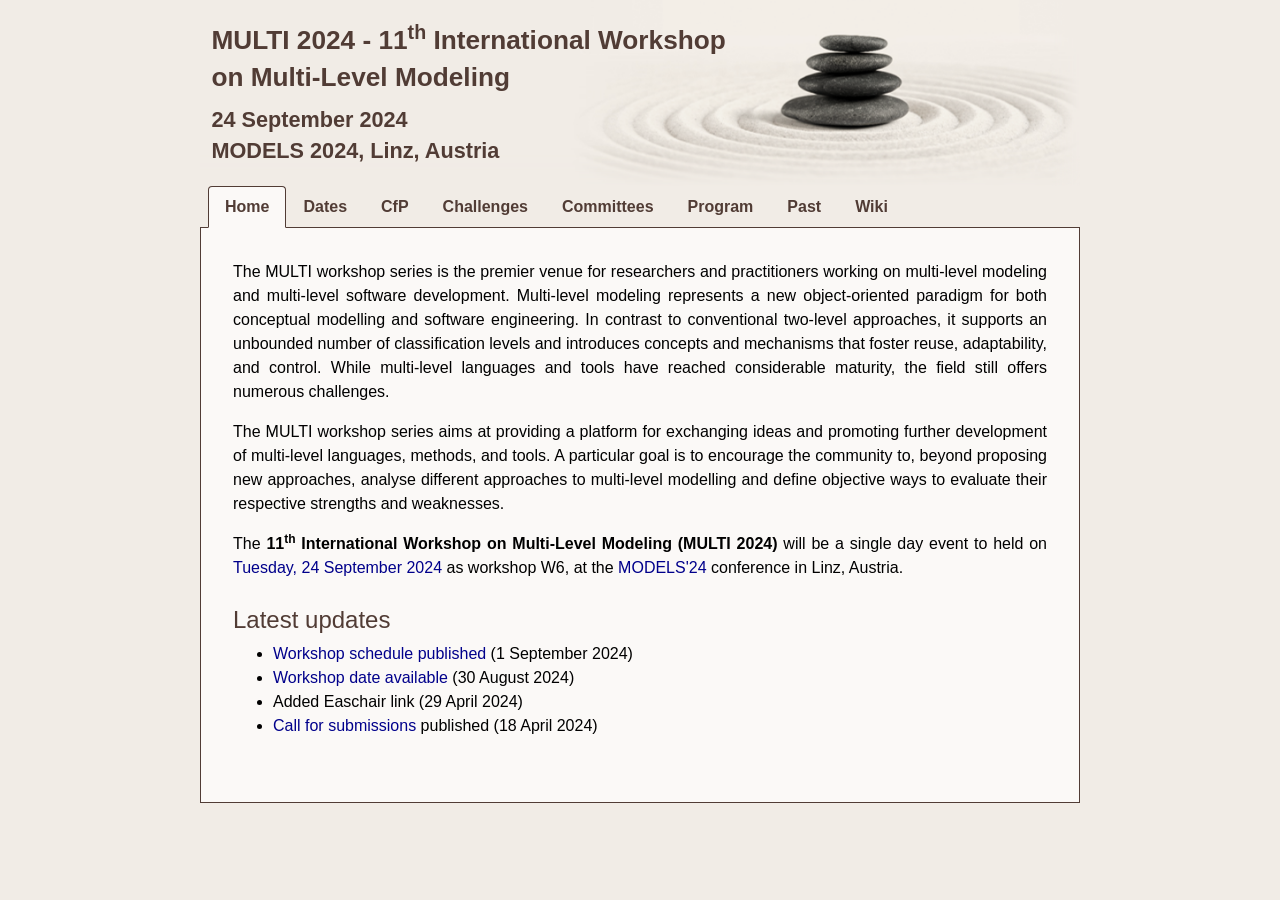
==== docs/2024/index.html @ 0a2c80f1 "Fixed HTML structure" ====
<!DOCTYPE html>
<html lang="en">

<head>
  <meta charset="utf-8">
  <link rel="stylesheet" href="bootstrap.min.css">
  <link rel="stylesheet" href="font-awesome.min.css">
  <meta name="viewport" content="width=device-width, initial-scale=1.0">

  <title>MULTI Workshop</title>
  <link rel="icon" type="image/x-icon" href="favicon.ico">

 <script async src="https://www.googletagmanager.com/gtag/js?id=G-89QVQG6KE0"></script>
<script>
  window.dataLayer = window.dataLayer || [];
  function gtag(){dataLayer.push(arguments);}
  gtag('js', new Date());

  gtag('config', 'G-89QVQG6KE0');
</script>
	
  <script type="application/javascript" src="https://code.jquery.com/jquery-3.3.1.slim.min.js"></script>
  <script type="application/javascript"
    src="https://cdnjs.cloudflare.com/ajax/libs/popper.js/1.12.9/umd/popper.min.js"></script>
  <script type="application/javascript"
    src="https://maxcdn.bootstrapcdn.com/bootstrap/4.0.0/js/bootstrap.min.js"></script>

  <script>
    $(document).ready(function () {
      var current = window.location.href;
      $('#nav li a').each(function () {
        var $this = $(this);
        if (current.indexOf($this.attr('href')) !== -1) {
          $this.tab('show');
        }
      })
    });
  </script>

  <style>
    body {
      color: black;
      background-color: #F1ECE6;
      font-family: Arial, Helvetica;
    }

    .container-fluid {
      max-width: 55em;
      min-width: 40em;
      margin: auto;
      padding-left: 0;
      padding-right: 0;
      background-color: #FBF9F7;
    }

    a {
      color: darkblue;
    }

    .header {
      width: 100%;
      text-align: center;
      position: relative;
    }

    .header img {
      width: 100%;
      min-width: 880px;
    }

    .header div {
      position: absolute;
      top: 0.5em;
      left: 0em;
      font-size: 19px;
      color: #513C35;
      text-align: left;
    }

    .header>div>p {
      padding: 10px;
      margin: 0px;
      font-weight: bold;
      white-space: nowrap;
    }

    .nav {
      background-color: #F1ECE6;
      flex-wrap: nowrap;
      border-color: #513C35;
    }

    .nav-tabs .nav-link {
      color: #513C35;
    }

    .nav-tabs .nav-item.show .nav-link,
    .nav-tabs .nav-link.active {
      color: #513C35;
      background-color: #FBF9F7;
      border-color: #513C35 #513C35 #FBF9F7;
      margin-bottom: -1px;
    }

    .nav-item:hover {
      background-color: #FBF9F7;
    }

    .nav-item>a {
      font-weight: bold;
    }

    .tab-content {
      border-left: thin solid #513C35;
      border-right: thin solid #513C35;
      border-bottom: thin solid #513C35;
    }

    .tab-pane {
      padding-left: 2em;
      padding-top: 2em;
      padding-right: 2em;
      margin-bottom: 4em;
      text-align: justify;
    }

    .col-sm-4 {
      padding: 1em;
    }

    .col-sm-4 img {
      height: 250px;
      border: thin solid black;
      text-align: left;
      padding: 0px;
      margin: 0px;
    }

    .col-sm-4 p {
      text-align: left;
      padding: 0.33em;
    }

    .h1, .h2, .h3, .h4, .h5, .h6, h1, h2, h3, h4, h5, h6 {
      margin-bottom: .5rem;
      font-weight: 500;
      line-height: 1.2;
      color: #513C35;
    }

    h2 {
      margin-top: 0em;
      margin-bottom: 0.5em;
    }

    h3 {
      font-size: 28px;
    }

    h4 {
      padding-top: 10px;
    }

    img.impression {
      width: 100%;
      max-width: 1000px;
      height: auto;
    }

    small {
      font-size: 16px;
      padding-bottom: 6px;
      color: #3399f3;
    }
	
	td.timeslot{
		width: 8.5%;
		padding-left: 16px;
		vertical-align: top;
	}
	
	td {
		text-align: left;
	}
	
	tr {
		padding-top: 10px;
	}
  </style>
</head>

<body>
  <div class="container-fluid">

    <div class="header">
      <img src="../img/stones.png" />
      <div style="zoom:1.14">
        <p style="font-size: 23px; line-height: 1.4; margin-bottom: -0.5em">
          MULTI 2024 - 11<sup>th</sup> International Workshop <br/>
          on Multi-Level Modeling</p>
        <p style="line-height: 1.4;">24 September 2024<br/>
          MODELS 2024, Linz, Austria</p>
        <!-- <p style="font-size: 23px; line-height: 1.4; margin-bottom: -0.5em">
          MULTI - International Workshop on<br>
          Multi-Level Modeling</p> -->
      </div>
    </div>
  </div>

  <div class="container-fluid">
    <ul class="nav nav-tabs" id="nav" style="padding-left: 0.5em">
      <li class="nav-item">
        <a class="nav-link active" data-toggle="tab" href="#home">Home</a>
      </li>
      <li class="nav-item">
        <a class="nav-link" data-toggle="tab" href="#dates">Dates</a>
      </li>
      <li class="nav-item">
        <a class="nav-link" data-toggle="tab" href="#cfp">CfP</a>
      </li>
      <li class="nav-item">
        <a class="nav-link" data-toggle="tab" href="#challenges">Challenges</a>
      </li> 
      <li class="nav-item">
        <a class="nav-link" data-toggle="tab" href="#committees">Committees</a>
      </li>
      <li class="nav-item">
        <a class="nav-link" data-toggle="tab" href="#program">Program</a>
      </li>
      <li class="nav-item">
        <a class="nav-link" data-toggle="tab" href="#past">Past</a>
      </li>
      <li class="nav-item">
        <a class="nav-link" href="https://homepages.ecs.vuw.ac.nz/Groups/MultiLevelModeling/" target="_blank">Wiki</a>
      </li>
    </ul>

	  
<!-- -------------------------------------------------------------------------------------------------------------------- -->
	  
    <div id="myTabContent" class="tab-content">

      <div class="tab-pane fade active show" id="home">
        <p>
          The MULTI workshop series is the premier venue for researchers and practitioners working on multi-level modeling and multi-level software development. Multi-level modeling represents a new object-oriented paradigm for both conceptual modelling and software engineering. In contrast to conventional two-level approaches, it supports an unbounded number of classification levels and introduces concepts and mechanisms that foster reuse, adaptability, and control. While multi-level languages and tools have reached considerable maturity, the field still offers numerous challenges.
        </p>
        <p>
          The MULTI workshop series aims at providing a platform for exchanging ideas and promoting further development of multi-level languages, methods, and tools. A particular goal is to encourage the community to, beyond proposing new approaches, analyse different approaches to multi-level modelling and define objective ways to evaluate their respective strengths and weaknesses.
        </p>
        <p>
          The <b>11<sup>th</sup> International Workshop on Multi-Level Modeling (MULTI 2024)</b> will be a single day event to held on <a href="https://conf.researchr.org/program/models-2024/program-models-2024/?date=Tue%2024%20Sep%202024">Tuesday, 24 September 2024</a> as workshop W6, at the <a href="https://conf.researchr.org/home/models-2024">MODELS'24</a> conference in Linz, Austria.
        </p>

        <h4>Latest updates</h4>   
        <ul>
          <li> <a href="https://multi-workshop.github.io/2024/index#program">Workshop schedule published</a> (1 September 2024)</li>
          <li> <a href="https://multi-workshop.github.io/2024/index.html#dates">Workshop date available</a> (30 August 2024)</li>
	  <li> Added Easchair link (29 April 2024)</li>
          <li> <a href="https://multi-workshop.github.io/2024/index.html#cfp">Call for submissions</a> published (18 April 2024)</li>
	</ul>
      </div>

	    
<!-- -------------------------------------------------------------------------------------------------------------------- -->
	  
	  
  <div class="tab-pane fade" id="dates">
  <h2 class="pb-2">Important Dates</h2>

  <ul>
    <li>Paper Submission: <del> 5 </del>&nbsp;10 July 2024 (AoE)</li>
    <li>Authors Notification: 7 August 2024</li>
    <li>Camera-ready Papers: 16 August 2024</li>
    <li>Workshop: <a href="https://conf.researchr.org/program/models-2024/program-models-2024/?date=Tue%2024%20Sep%202024">24 September 2024</a></li>
  </ul>

  </div>

	    
<!-- -------------------------------------------------------------------------------------------------------------------- -->
	  
<div class="tab-pane fade" id="cfp">
  <h2>Call for Papers</h2>	
  <p> MULTI 2024 invites submissions of four different types: 
    <ul>
      <li>regular research papers (10 pages).</li>
      <li><a href="https://multi-workshop.github.io/2024/index#challenges">challenge</a> papers (10 pages).</li>
      <li>position papers (5 pages).</li>
      <li>industrial abstracts (2 pages).</li>
    </ul>
  </p>

  <h4 class="pb-2">Topics</h4>
  <p>
    Topics for regular and position papers include, but are not limited to:
  </p> 

  <ul>
    <li>the nature of elements in a multi-level hierarchy and how to best represent and present them.</li>
    <li>the importance and role of deep characterization mechanisms, including potency and its variants.</li>
    <li>the structure of MLM frameworks.</li>
    <li>fundamental aspects of MLM, such as model composition and decomposition.</li>
    <li>formal approaches to MLM.</li>
    <li>tool support for MLM.</li>
    <li>MLM in education.</li>
    <li>model management (transformation, code generation etc.) in a multi-level setting.</li>
    <li>integration of modelling and programming languages in a multi-level setting.</li>
    <li>constraints in a multi-level setting.</li>
    <li>definition of behavioral semantics in a multi-level setting.</li>
    <li>methods and techniques for discovering clabjects and their specializations and classification relationships.</li>
    <li>design patterns addressing when and how to apply multi-level metamodelling.</li>
    <li>case studies demonstrating advantages of multi-level techniques.</li>
    <li>applying MLM to large and/or real-world problems.</li>
    <li>criteria and approaches for comparing MLM approaches.</li>
  </ul>

  <h4 class="pb-2">Submission guidelines</h4>
  <p>
    All authors must submit their contributions a PDF file <a href="https://easychair.org/conferences/?conf=multi2024">via EasyChair</a>.
  </p>
  <p>
    Industrial abstract authors need to submit a single-page PDF file containing the title of their contribution, the name and affiliation of authors, and a abstract of the multi-level problem they want to share in the workshop.
  </p>
  <p>
    Paper authors need to submit their contributions as PDF files. These papers should follow the same formatting instructions used for the main track, available at <a href="https://www.acm.org/publications/proceedings-template">https://www.acm.org/publications/proceedings-template</a> for both LaTeX and Word users. LaTeX users must use the provided acmart.cls and ACM-Reference-Format.bst without modification, enable the conference format in the preamble of the document (i.e., \documentclass[sigconf,review]{acmart}), and use the ACM reference format for the bibliography (i.e., \bibliographystyle{ACM-Reference-Format}). The review option adds line numbers, thereby allowing referees to refer to specific lines in their comments.
  </p>
  <p>
    Accepted papers will be included in the <a href="https://conf.researchr.org/series/models"> MODELS 2024</a> companion published by the ACM. Accepted industrial abstracts will be published on the MULTI 2024 workshop website.
  </p>

  <h4 class="pb-2">Additional notes for paper authors</h4>
  <p>
    Note that by submitting a paper to a MODELS workshop, authors acknowledge that they are aware of and agree to be bound by the <a href="https://www.acm.org/publications/policies/plagiarism">ACM Policy and Procedures on Plagiarism</a>. In particular, papers submitted to MULTI 2024 must not have been published elsewhere and must not be under review or submitted for review elsewhere while under consideration for MULTI 2024.
  </p>
  <p>
    In addition, by submitting your article, you are hereby acknowledging that you and your co-authors are subject to all <a href="https://www.acm.org/publications/policies">ACM Publications Policies</a>, including ACM's new <a href="https://www.acm.org/publications/policies/research-involving-human-participants-and-subjects">Publications Policy on Research Involving Human Participants and Subjects</a>. Alleged violations of this policy or any ACM Publications Policy will be investigated by ACM and may result in a full retraction of your paper, in addition to other potential penalties, as per ACM Publications Policy.
  </p>
  <p>
    Paper authors must ensure that all authors <a href="https://orcid.org/register">obtain an ORCID ID</a>, so you can complete the publishing process for your accepted paper. ACM has been involved in ORCID from the start and the MODELS conference have recently <a href="https://authors.acm.org/author-resources/orcid-faqs">made a commitment to collect ORCID IDs from all of their published authors</a>.
  </p>
  </div>

	    
<!-- -------------------------------------------------------------------------------------------------------------------- -->
	    
<div class="tab-pane fade" id="challenges">
<h2>Challenges</h2>

<p> Multi-level modeling challenges are designed as benchmark modeling scenarios that aim to support objective comparisons
	between multi-level modeling approaches, allow technologies to demonstrate their abilities, stress-test technologies in order to expose potential weaknesses, and deepen the mutual understanding of approaches.
</p>
	  
<!--
  <p>Multi-level modeling addresses the modeling of subject domains that benefit from an explicit recognition of multiple 
	  levels of domain representation, such as software development, process modeling, capturing organizational roles,
	  biological taxonomies, product hierarchies, and so on. Over the span of two decades many approaches for multi-level
	  modeling have been proposed, all sharing the goal of extending traditional two-level approaches with constructs and 
	  concepts that naturally support multiple levels of domain representation, with the goal to increase model expressiveness while
	  simultaneously reducing model complexity.</p>

<p>Numerous advances in multi-level modeling approaches and tools have, however, lead to a proliferation of available 
	approaches, thus displaying a lack of consensus on what kinds of constructs and concepts provide the best support
	for multi-level modeling. In part, differences are owed to different application targets or different prioritizations
	of desirable model properties, yet not all existing differences can necessarily be motivated in this manner.
	Some differences at both foundational and realization levels may be perfectly justifiable while others may be
	reconcilable without diminishing effects.</p>
-->
	  
<h3>Warehouse Challenge</h3>	  
<p>  The "Warehouse" challenge references a domain featuring representations of product copies, product specifications and product specification types. 
	 A particular emphasis is on how to guarantee certain properties at the product level without fully determining them, in other words, to support flexible but constrained variability.
</p>
 <p>
	The submission requirements for the Warehous Challenge and the domain example to use are available from
	the <a href="../files/challenges/MULTI%20Warehouse%20Challenge.pdf">MULTI Warehouse Challenge Description</a>. In particular note that submitted solutions must have the subtitle
	"A contribution to the MULTI Warehouse challenge".
</p>
 <p>
	If you would like to receive any kind of clarification regarding the challenge requirements, please contact the challenge authors who will be more than happy to answer any questions.
</p>		  
	
<h3>Collaborative Comparison Challenge</h3>
<p>The Collaborative Comparison challenge aims at improving the mutual understanding of approaches within the multi-level modeling community
	by encouraging collaborations which are an opportunity to justify and thus clarify the need for existing differences,
	or, alternatively, lead towards homogenizing multi-level modeling.
</p>

<p>Towards this end, the Collaborative Comparison Challenge specifically
	requires the application of two or more approaches to a prescribed domain example and mandates the discussion of commonalities and
	differences between the approaches in a joint paper authored by proponents of different multi-level modeling approaches.
</p>

<p>Commonalities and differences should be discussed as they manifest themselves in the conceptualization of the domain example 
	but also at a more general level. Respective discussion subjects which authors may choose to elaborate on 
	include, but are not limited to, fundamental concepts such as the nature of levels, cross-level relationships, 
	classification vs generalization, deep characterization, the treatment of attributes and operations, and the use
	of structural and behavioral constraints.
</p>

<p> Discussions should seek to explore justifications for, and/or potential reconciliations of, fundamental differences 
	rather than just documenting realization choices. An optional avenue towards contributing to the clarification of
	differences is the formalization of foundational concepts, thereby possibly discovering open questions and/or 
	potential for unification.</p>

<p> The submission requirements for the Collaborative Comparison Challenge and the domain example to use are available from
	the <a href="../files/challenges/MULTI%20Collaborative%20Comparison%20Challenge.pdf">MULTI Comparison Challenge Description</a> [1]. 
	In particular note that submitted solutions must have the subtitle
	"A contribution to the MULTI Collaborative Comparison challenge".
</p>
	
<br>	  
	
<h3>Previous Challenges</h3>	  
<p>Solutions to the <a href="../files/challenges/MULTI%20Process%20Challenge.pdf">MULTI Process Challenge</a> [2] are still welcome. Note that submitted solutions must have the subtitle
	"A contribution to the MULTI Process challenge".</p> 
	 
  <h3>References</h3>
	
  <table style="margin-left: 0.5em;">
  
  <tr style="margin-bottom: 0.5em;"><td style="vertical-align: top;">[1]&nbsp;</td> 
  <td><p style="margin-bottom: 0.5em;">G. Mezei, T. Kühne, V. Carvalho and B. Neumayr, "The MULTI Collaborative Comparison Challenge," 2021 ACM/IEEE International Conference on Model Driven Engineering Languages and Systems Companion (MODELS-C), Fukuoka, Japan, 2021, pp. 495-496, doi: 10.1109/MODELS-C53483.2021.00077.
	  </p>
  </td></tr>
  
  <tr><td style="vertical-align: top;">[2]&nbsp;</td> 
  <td>J. P. A. Almeida, A. Rutle, M. Wimmer and T. Kühne, "The MULTI Process Challenge," 2019 ACM/IEEE 22nd International Conference on Model Driven Engineering Languages and Systems Companion (MODELS-C), Munich, Germany, 2019, pp. 164-167, doi: 10.1109/MODELS-C.2019.00027.
  </td></tr>
  </table>	  
	  
<br><br>	  
</div>

	    

<!-- -------------------------------------------------------------------------------------------------------------------- -->  

      <div class="tab-pane fade" id="committees">
        <h2>Organizers</h2>

        <div class="card-deck">
          <div class="card">
            <img src="../img/people/claudenir-fonseca.jpg" class="card-img-top" alt="Gergely" />
            <div class="card-body">
              <h5 class="card-title">Claudenir Fonseca</h5>
              <p class="card-text text-left">University of Twente, Netherlands</p>
            </div>
          </div>
          <div class="card">
            <img src="../img/people/fernando-macias.jpg" class="card-img-top" alt="Gergely" />
            <div class="card-body">
              <h5 class="card-title">Fernando Macías</h5>
              <p class="card-text text-left">IMDEA Software Institute, Spain</p>
            </div>
          </div>
          <div class="card">
            <img src="../img/people/gergely_mezei.jpg" class="card-img-top" alt="Gergely" />
            <div class="card-body">
              <h5 class="card-title">Gergely Mezei</h5>
              <p class="card-text text-left">Budapest University of Technology and Economics, Hungary</p>
            </div>
          </div>
        </div>

        <br>

        <h2>Program Committee</h2>

        <ul>
          <li>Adrian Rutle, Western Norway University of Applied Sciences, Norway</li>
          <li>Andreas Prinz, University of Agder, Norway</li>
          <li>Bernd Neumayr, Johannes Kepler University Linz, Austria</li>
          <li>Chris Partridge, BORO Solutions, University of Westminster, UK</li>
          <li>Christoph G. Schuetz, Johannes Kepler University Linz, Austria</li>
          <!-- <li>Claudenir Fonseca, University of Twente, Netherlands</li> -->
          <li>Colin Atkinson, University of Mannheim, Germany</li>
          <li>Ferenc Somogyi, Budapest University of Technology and Economics, Hungary</li>
          <!-- <li>Fernando Macías, IMDEA Software Institute, Spain</li> -->
          <li>Georg Grossmann, University of South Australia, Australia</li>
          <!-- <li>Gergely Mezei, Budapest University of Technology and Economics, Hungary</li> -->
          <li>Jens Gulden, Utrecht University, Netherlands</li>
          <li>João Paulo A. Almeida, Federal University of Espírito Santo, Brazil</li>
          <li>Juan de Lara, Universidád Autónoma de Madrid, Spain</li>
          <li>Manuel Wimmer, Johannes Kepler University Linz, Austria</li>
          <li>Marian Daun, University of Duisburg-Essen, Germany</li>
          <li>Markus Stumptner, University of South Australia, Australia</li>
          <li>Matt Selway, University of South Australia, Australia</li>
          <li>Mira Balaban, Ben-Gurion University of the Negev, Israel</li>
          <li>Monika Kaczmarek, University Duisburg Essen, Germany</li>
          <li>Ulrich Frank, University of Duisburg-Essen, Germany</li>
          <li>Victorio Albani Carvalho, Federal Institute of Espírito Santo, Brazil</li>
          <li>Thomas Kühne, Victoria University of Wellington, New Zealand</li>
          <li>Zoltán Theisz, thyssenkrupp Components Technology Ltd., Hungary</li>
          <li>Manfred Jeusfeld, University of Skövde, Sweden</li>
          <!-- <li>Esther Guerra, Universidad Autónoma de Madrid, Spain</li> -->
          <!-- <li>Cesar Gonzalez-Perez, Incipit CSIC,Spain</li> -->
        </ul>

        <h2>Steering Committee</h2>

        <ul>
          <li> Colin Atkinson, University of Mannheim, Germany</li>
          <li> Thomas Kühne, Victoria University of Wellington, New Zealand</li>
          <li> Juan de Lara, Universidad Autónoma de Madrid, Spain</li>
        </ul>
        <br><br>
      </div>
	  

<!-- -------------------------------------------------------------------------------------------------------------------- -->

<div class="tab-pane fade" id="program">
<h2>Program</h2>

<p>Welcome to the program of MULTI 2024! The workshop will place in room <b><a href="https://conf.researchr.org/room/models-2024/models-2024-venue-ws---tetris">WS Tetris</a></b>. You can find a satellite events schedule at the <a href="https://conf.researchr.org/program/models-2024/program-models-2024">MODELS 2024</a> site. The time slots for paper presentations include around 10 minutes for discussion. </p>

<h4>Tuesday, 24 September </h4>

<table width="95%">
<tr><td colspan="2"><h4>Session 1 (Foundations)<br> 09:00 - 10:30</h4><h6>Chair: Georg Grossman</h6></td></tr>
<tr><td class="timeslot">09:00</td><td>Welcome and introduction</td></tr>
<tr><td class="timeslot">09:15</td><td><i> Association Types: Motivation, Specification and Implementation with the XModelerML</i><br>Ulrich Frank and Daniel Töpel <a href="slides/multi2024-s1-1-frank.pdf" target="_blank">[slides]</a></td></tr>
<tr><td class="timeslot">09:45</td><td><i> Misconceptions about Potency-Based Deep Instantiation</i><br>Colin Atkinson, Thomas Kühne and Arne Lange <a href="slides/multi2024-s1-2-atkinson.pdf" target="_blank">[slides]</a></td></tr>
<tr><td class="timeslot">10:15</td><td>Discussion</td></tr>
<tr height="30px;"></tr>


<tr><td class="timeslot">10:30</td><td>Coffe break</td></tr>
<tr height="30px;"></tr>

<tr><td colspan="2"><h4>Session 2 (Integrations and Collaboration)<br>11:00 - 12:30</h4><h6>Chair: Ulrich Frank</h6></td></tr>
<tr><td class="timeslot">11:00</td><td><i>Towards Deep Reactions in Multi-Level, Multi-View Modeling</i><br>Thomas Weber, Monalisha Ojha, Mohammad Sadeghi, Lars König, Martin Armbruster, Arne Lange, Erik Burger and Colin Atkinson <a href="slides/multi2024-s2-1-weber.pdf" target="_blank">[slides]</a></td></tr>
<tr><td class="timeslot">11:30</td><td><i>Mediation-Based MLM in USE</i><br>Mira Balaban, Lars Hamann, Gil Khais, Amiel Amram Saad, Azzam Maraee and Arnon Sturm <a href="slides/multi2024-s2-2-balaban.ppsx" target="_blank">[slides]</a></td></tr>
<tr><td class="timeslot">12:00</td><td><i>FMMLx and DLM —<br>
                                                                     A Contribution to the MULTI Collaborative Comparison Challenge</i><br>Thomas Kühne and Pierre Maier <a href="slides/multi2024-s2-3-kuehne.pdf" target="_blank">[slides]</a></td></tr>

<tr height="30px;"></tr>
<tr><td class="timeslot">12:30</td><td>Lunch break</td></tr>
<tr height="30px;"></tr>


<tr><td colspan="2"><h4>Session 3 (The Warehouse challenge)<br>14:00 - 15:30</h4><h6>Chair: Colin Atkinson</h6></td></tr>
<tr><td class="timeslot">14:00</td><td><i> Multi-Level Modeling with DMLA —<br>
                                                                       A contribution to the MULTI Warehouse challenge</i><br>Gergely Mezei, Ferenc Attila Somogyi, Norbert Somogyi and Gergely Gembela <a href="slides/multi2024-s3-1-mezei.pdf" target="_blank">[slides]</a></td></tr>
<tr><td class="timeslot">14:30</td><td><i>  Modeling a Warehouse system using refinements and decomposition —<br>
                                                                       A contribution to the MULTI Warehouse challenge</i><br>Georg Hinkel <a href="slides/multi2024-s3-2-hinkel.pdf" target="_blank">[slides]</a></td></tr>
<tr><td class="timeslot">15:00</td><td><i>  Modeling a Warehouse with SLICER —<br>
                                                                       A contribution to the MULTI Warehouse challenge</i><br>Yuhong Fu, Matt Selway, Georg Grossmann, Karamjit Kaur and Markus Stumptner <a href="slides/multi2024-s3-3-fu.pdf" target="_blank">[slides]</a></td></tr>
<tr height="30px;"></tr>


<tr><td class="timeslot">15:30</td><td>Coffe break</td></tr>
<tr height="30px;"></tr>


<tr><td colspan="2"><h4>Session 4 (Challenges ahead of Multi-level modeling)<br>16:00 - 17:30</h4><h6>Chair: Gergely Mezei</h6></td></tr>
<tr><td class="timeslot">16:00</td><td>Panel discussion - Practical and theoretical challenges <a href="slides/multi2024-s4-mezei.pdf" target="_blank">[slides]</a></td></tr>
<tr><td class="timeslot">17:15</td><td>Closing</td></tr>
<tr height="30px;"></tr>

</table>	
</div>  


<!-- -------------------------------------------------------------------------------------------------------------------- -->
	    
      <div class="tab-pane fade" id="past">
        <h2>Previous MULTI Workshops</h2>

        <ul class="past">
          <li style="margin-bottom: 0.5em"><a href="https://jku-win-dke.github.io/MULTI2023/">10th International Workshop
              on Multi-Level Modelling</a>, MODELS 2023, Västerås, Sweden.<br>
            (&#8594; <a href="https://ieeexplore.ieee.org/xpl/conhome/10350358/proceeding">2023 ACM/IEEE 26th MODELS Companion
              Proceedings</a>)<br>
          </li>
          <li style="margin-bottom: 0.5em"><a href="https://jku-win-dke.github.io/MULTI2022/">9th International Workshop
              on Multi-Level Modelling</a>, MODELS 2022, Montreal, Canada, Hybrid.<br>
            (&#8594; <a href="https://dl.acm.org/doi/proceedings/10.1145/3550356">2022 ACM/IEEE 25th MODELS Companion
              Proceedings</a>)<br>
          </li>
          <li style="margin-bottom: 0.5em"> <a href="https://jku-win-dke.github.io/MULTI2021/">8th International
              Workshop on Multi-Level Modelling</a>, MODELS 2021, Fukuoka, Japan, Virtual.<br>
            (&#8594; <a href="https://ieeexplore.ieee.org/xpl/conhome/9643592/proceeding">2021 ACM/IEEE 24th MODELS
              Companion Proceedings</a>)<br>
          </li>
          <li style="margin-bottom: 0.5em"> <a href="https://www.wi-inf.uni-duisburg-essen.de/MULTI2020/">7th
              International Workshop on Multi-Level Modelling</a>, MODELS 2020, Montreal, Canada.<br>
            (&#8594; <a href="https://dl.acm.org/doi/proceedings/10.1145/3417990#heading14">2020 ACM/IEEE 23rd MODELS
              Companion Proceedings</a>)<br>
          </li>
          <li style="margin-bottom: 0.5em"> <a href="https://www.wi-inf.uni-duisburg-essen.de/MULTI2019/">6th
              International Workshop on Multi-Level Modelling</a>, MODELS 2019, Munich, Germany.<br>
            (&#8594; <a href="https://ieeexplore.ieee.org/xpl/conhome/8892449/proceeding">2019 ACM/IEEE 22nd MODELS
              Companion Proceedings</a>)<br>
          </li>
          <li style="margin-bottom: 0.5em"> <a href="https://www.wi-inf.uni-duisburg-essen.de/MULTI2018/">5th
              International Workshop on Multi-Level Modelling</a>, MODELS 2018, Copenhagen, Denmark.<br>
            (&#8594; <a href="http://ceur-ws.org/Vol-2245/">CEUR Proceedings Vol-2245</a>)<br>
          </li>
          <li style="margin-bottom: 0.5em"> <a href="https://www.wi-inf.uni-duisburg-essen.de/MULTI2017/">4th
              International Workshop on Multi-Level Modelling</a>, MODELS 2017, Austin, Texas, USA.<br>
            (&#8594; <a href="http://ceur-ws.org/Vol-2019/">CEUR Proceedings Vol-2019</a>)<br>
          </li>
          <li style="margin-bottom: 0.5em"> <a href="http://swt4.informatik.uni-mannheim.de/multi-2016/">3nd
              International Workshop on Multi-Level Modelling</a>, MODELS 2016, Saint-Malo, France.<br>
            (&#8594; <a href="http://ceur-ws.org/Vol-1722/">CEUR Proceedings Vol-1722</a>)<br>
          </li>
          <li style="margin-bottom: 0.5em"> <a href="http://miso.es/multi/2015/">2nd International Workshop on
              Multi-Level Modelling</a>, MODELS 2015, Ottawa, Canada.<br>
            (&#8594; <a href="http://ceur-ws.org/Vol-1505/">CEUR Proceedings Vol-1505</a>)<br>
          </li>
          <li style="margin-bottom: 0.5em"> <a href="http://miso.es/multi/2014/">1st International Workshop on
              Multi-Level Modelling</a>, MODELS 2014, Valencia, Spain.<br>
            (&#8594; <a href="http://ceur-ws.org/Vol-1286/">CEUR Proceedings Vol-1286</a>)
          </li>
        </ul>
      </div>
    </div>
  </div>
</body>
</html>
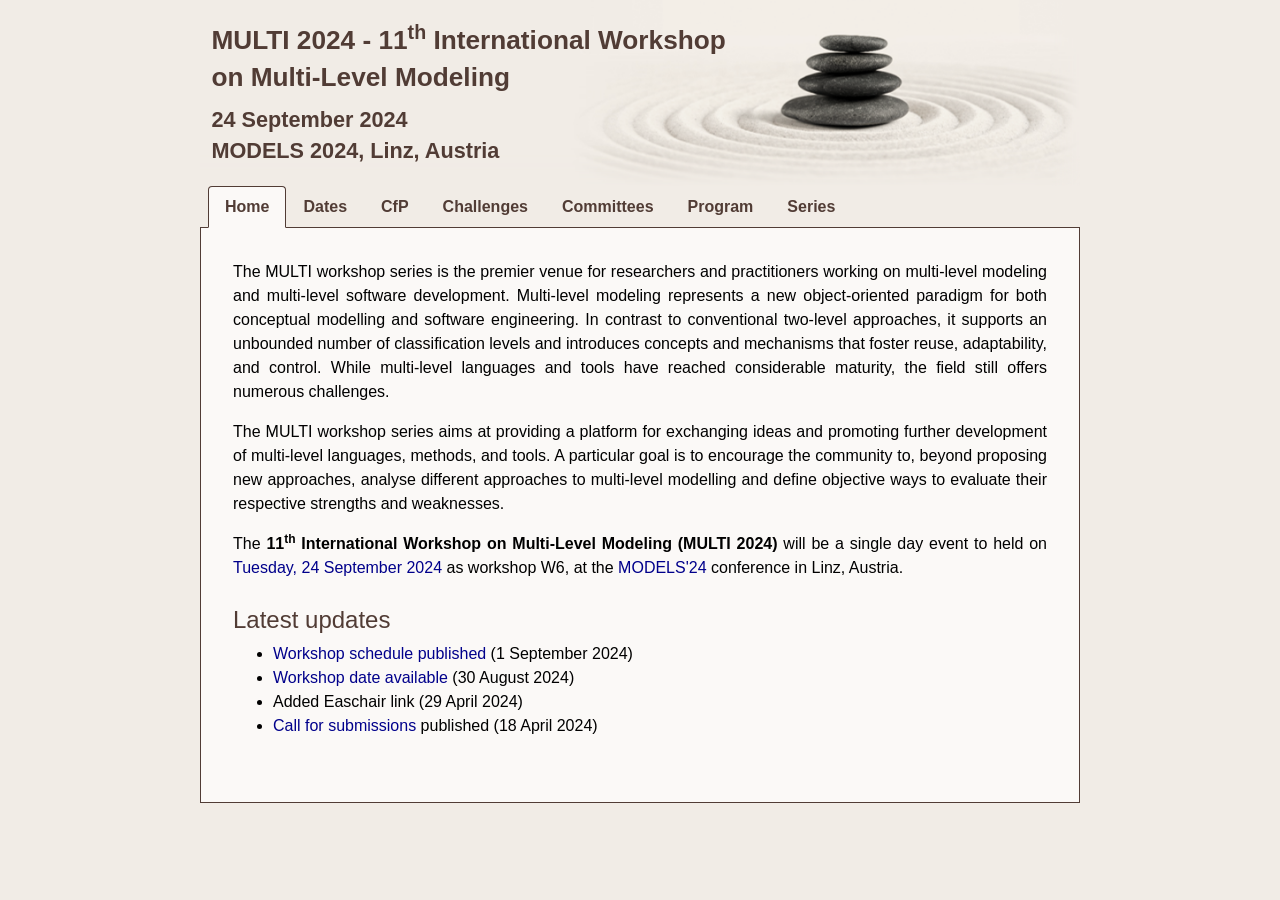
==== commit 26bc710b: "Added "Series" tab" ====
--- a/docs/2024/index.html
+++ b/docs/2024/index.html
@@ -3,8 +3,8 @@
 
 <head>
   <meta charset="utf-8">
-  <link rel="stylesheet" href="bootstrap.min.css">
-  <link rel="stylesheet" href="font-awesome.min.css">
+  <link rel="stylesheet" href="../bootstrap.min.css">
+  <link rel="stylesheet" href="../font-awesome.min.css">
   <meta name="viewport" content="width=device-width, initial-scale=1.0">
 
   <title>MULTI Workshop</title>
@@ -227,11 +227,16 @@
       <li class="nav-item">
         <a class="nav-link" data-toggle="tab" href="#program">Program</a>
       </li>
+<!-- 	    
       <li class="nav-item">
         <a class="nav-link" data-toggle="tab" href="#past">Past</a>
       </li>
       <li class="nav-item">
-        <a class="nav-link" href="https://homepages.ecs.vuw.ac.nz/Groups/MultiLevelModeling/" target="_blank">Wiki</a>
+	<a class="nav-link" href="https://homepages.ecs.vuw.ac.nz/Groups/MultiLevelModeling/" target="_blank">Wiki</a>
+      </li> 
+-->	    
+      <li class="nav-item">
+	<a class="nav-link" href="../" target="_blank">Series</a>
       </li>
     </ul>
 
@@ -253,7 +258,7 @@
 
         <h4>Latest updates</h4>   
         <ul>
-          <li> <a href="https://multi-workshop.github.io/2024/index#program">Workshop schedule published</a> (1 September 2024)</li>
+          <li> <a href="https://multi-workshop.github.io/2024/index.html#program">Workshop schedule published</a> (1 September 2024)</li>
           <li> <a href="https://multi-workshop.github.io/2024/index.html#dates">Workshop date available</a> (30 August 2024)</li>
 	  <li> Added Easchair link (29 April 2024)</li>
           <li> <a href="https://multi-workshop.github.io/2024/index.html#cfp">Call for submissions</a> published (18 April 2024)</li>
